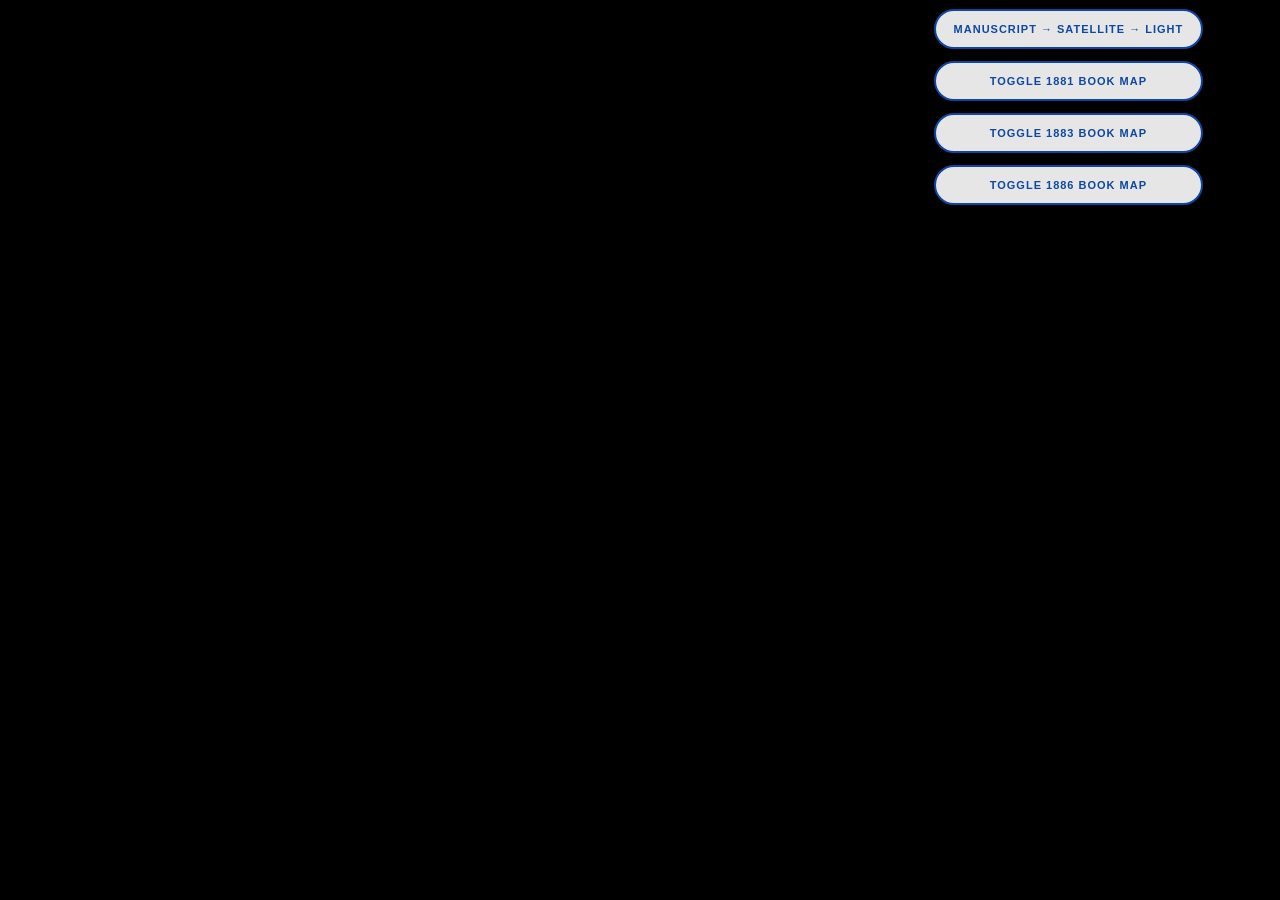
==== webpage/new_map.html @ 3abecbc9 "html title update" ====
<!DOCTYPE html>
<html>
<head>
    <meta charset="utf-8">
    <title> The Land and the Book | Interactive Travelogue </title>
    <meta name="viewport" content="initial-scale=1,maximum-scale=1,user-scalable=no">
    <link href="https://api.mapbox.com/mapbox-gl-js/v3.0.1/mapbox-gl.css" rel="stylesheet">
    <script src="https://api.mapbox.com/mapbox-gl-js/v3.0.1/mapbox-gl.js"></script>
    
     
    <style>
        body { margin: 0; padding: 0; font-family: 'Helvetica Neue', Arial, sans-serif; background: #000; }
        #map { position: absolute; top: 0; bottom: 0; width: 100%; }
        
        /* UI Panel */
        .ui-panel {
            position: absolute;
            top: 1%;
            right: 6%;
            z-index: 10;
            display: flex;
            flex-direction: column;
            gap: 12px;
        }

        .map-btn {
            background: rgba(255, 255, 255, 0.9);
            border: 2px solid #0D47A1;
            color: #0D47A1;
            padding: 12px 18px;
            border-radius: 30px; /* Modern rounded look */
            cursor: pointer;
            font-weight: bold;
            box-shadow: 0 4px 15px rgba(0,0,0,0.3);
            transition: all 0.3s ease;
            text-transform: uppercase;
            font-size: 11px;
            letter-spacing: 1px;
        }

        .map-btn:hover {
            background: #0D47A1;
            color: white;
            transform: scale(1.05);
        }

        .active-overlay {
            background: #0D47A1 !important;
            color: white !important;
        }

        /* Popup Styling */
        .mapboxgl-popup-content { padding: 0; border-radius: 12px; width: 350px; overflow: hidden; }
        .popup-header { padding: 15px; border-bottom: 3px solid #0D47A1; background: #fff; }
        .popup-header h3 { margin: 0; font-size: 16px; color: #0D47A1; }
        .popup-scroll-container { height: 380px; display: flex; overflow-x: auto; background: #fff; }
        .item-card { flex: 0 0 100%; width: 100%; padding: 15px; box-sizing: border-box;}
        .popup-img { width: 100%; height: 220px; object-fit: contain; background: #000; border-radius: 4px; }
        .popup-text { font-size: 13px; margin-top: 10px; color: #444; line-height: 1.5; }
    </style>
</head>
<body>

<div class="ui-panel">
    <button id="style-toggle" class="map-btn"> Manuscript → Satellite → Light </button>
    <button id="overlay-toggle" class="map-btn">Toggle 1881 Book Map</button>
    <button id="overlay-toggle-1883" class="map-btn">Toggle 1883 Book Map</button>
    <button id="overlay-toggle-1886" class="map-btn">Toggle 1886 Book Map</button>
</div>

<div id="map"></div>

<script>
    mapboxgl.accessToken = 'pk.eyJ1IjoieWFuaGFubGl1MiIsImEiOiJjbW4xdWFqdWEwa3Q3MnhzamtzZ3o4dWx2In0.TDQInIWvgvlpWkX5tnHwaA';

    let currentStyle = 'satellite';
    let overlayVisible = false;
    let overlay1886Visible = false;

    const map = new mapboxgl.Map({
        container: 'map',
        style: 'mapbox://styles/timemmers/cmn6230q4002o01s6eukgfczg',
        center: [35.2105, 31.8049], 
        zoom: 8.5,
        pitch: 0,
        bearing: 0
    });

    map.addControl(new mapboxgl.NavigationControl({ visualizePitch: true }));

    // Reusable function to load your Deep Blue Data
    function addProjectLayers() {
        // Source for your GeoJSON
        if (!map.getSource('route-source')) {
            map.addSource('route-source', {
                'type': 'geojson',
                'data': './geojson_output_with_years.json'
            });
        }

        // Source for your Historical Image Overlay
        if (!map.getSource('historical-image-1881')) {
            map.addSource('historical-image-1881', {
                'type': 'image',
                'url': './1881_bookmap.jpeg', 
                'coordinates': [
                    [34.44903, 32.66350], // Top Left [lng, lat]
                    [35.86812, 32.66018], // Top Right
                    [35.89797, 30.93306], // Bottom Right
                    [34.44654, 30.92518]  // Bottom Left
                ]
            });
        }

        if (!map.getSource('historical-image-1883')) {
            map.addSource('historical-image-1883', {
                'type': 'image',
                'url': './1883_bookmap.jpeg', 
                'coordinates': [
                    [35.48505, 33.55691], // Top Left [lng, lat]
                    [36.86476, 33.56105], // Top Right
                    [36.85357, 31.39614], // Bottom Right
                    [35.50537, 31.40857]  // Bottom Left
                ]
            });
        }

        if (!map.getSource('historical-image-1886')) {
            map.addSource('historical-image-1886', {
                'type': 'image',
                'url': './1886_bookmap.jpg', // Change to your actual file name
                'coordinates': [
                    [35.31549, 34.81390], // Update these to your 1886 QGIS bounding box
                    [36.68027, 34.81142], 
                    [36.73500, 33.22608], 
                    [35.33332, 33.21115]  
                ]
            });
        }


        // 1. Add Image Layer (Hidden by default)
        map.addLayer({
            'id': 'overlay-layer',
            'type': 'raster',
            'source': 'historical-image-1881',
            'layout': { 'visibility': overlayVisible ? 'visible' : 'none' },
            'paint': { 'raster-opacity': 0.6 }
        });

        map.addLayer({
            'id': 'overlay-layer-1883',
            'type': 'raster',
            'source': 'historical-image-1883',
            'layout': { 'visibility': overlayVisible ? 'visible' : 'none' },
            'paint': { 'raster-opacity': 0.6 }
        });

        map.addLayer({
            'id': 'overlay-layer-1886',
            'type': 'raster',
            'source': 'historical-image-1886',
            'layout': { 'visibility': overlay1886Visible ? 'visible' : 'none' },
            'paint': { 'raster-opacity': 0.6 }
        });

        // 2. Deep Blue Boundary Lines
        map.addLayer({
    'id': 'boundary-line',
    'type': 'line',
    'source': 'route-source',
    'filter': ['==', ['get', 'type'], 'boundary'],
    'paint': {
        'line-width': 5,
        'line-opacity': 0.85,
        'line-color': [
            'case',
            // 1881 book routes 
            ['==', ['get', 'book_year'], 1881], '#E74C3C',
            // 1883 book routes   
            ['==', ['get', 'book_year'], 1883], '#3498DB',
            // 1886 book routes 
            ['==', ['get', 'book_year'], 1886], '#F39C12',
            // Default color for everything else
            '#0D47A1'
        ]
    }
});

        // 3. Midnight Blue City Points
        map.addLayer({
            'id': 'city-points',
            'type': 'circle',
            'source': 'route-source',
            'filter': ['==', ['get', 'type'], 'city'],
            'paint': {
                'circle-radius': 8,
                'circle-color': '#F4E4BC',
                'circle-stroke-width': 2,
                'circle-stroke-color': '#6B4E31'
            }
        });

        // Enable Clicks
        map.on('click', 'boundary-line', showFeaturePopup);
        map.on('click', 'city-points', showFeaturePopup);
    }

    map.on('load', addProjectLayers);

    // Style Toggler Logic
    let styleIndex = 0;
    const styles = [
        'mapbox://styles/timemmers/cmn6230q4002o01s6eukgfczg',  // Customized Historical Manuscript style
        'mapbox://styles/mapbox/satellite-streets-v12',
        'mapbox://styles/mapbox/light-v11'  
    ];

    document.getElementById('style-toggle').addEventListener('click', () => {
        styleIndex = (styleIndex + 1) % styles.length;
        map.setStyle(styles[styleIndex]);
        map.once('style.load', addProjectLayers);
    });

    // Image Overlay Toggler Logic
    document.getElementById('overlay-toggle').addEventListener('click', () => {
        overlayVisible = !overlayVisible;
        const visibility = overlayVisible ? 'visible' : 'none';
        map.setLayoutProperty('overlay-layer', 'visibility', visibility);
        
        // Visual feedback for button
        document.getElementById('overlay-toggle').classList.toggle('active-overlay');
    });

    document.getElementById('overlay-toggle-1883').addEventListener('click', () => {
        overlay1886Visible = !overlay1886Visible;
        const visibility = overlay1886Visible ? 'visible' : 'none';
        map.setLayoutProperty('overlay-layer-1883', 'visibility', visibility);
        document.getElementById('overlay-toggle-1883').classList.toggle('active-overlay');
    });

    document.getElementById('overlay-toggle-1886').addEventListener('click', () => {
        overlay1886Visible = !overlay1886Visible;
        const visibility = overlay1886Visible ? 'visible' : 'none';
        map.setLayoutProperty('overlay-layer-1886', 'visibility', visibility);
        document.getElementById('overlay-toggle-1886').classList.toggle('active-overlay');
    });

    // POPUP LOGIC (Assuming your media is a stringified JSON array in the GeoJSON)
    function showFeaturePopup(e) {
        const props = e.features[0].properties;
        let media = typeof props.media === 'string' ? JSON.parse(props.media) : props.media;
        
        let cards = media.map(item => `
            <div class="item-card">
                <div style="font-weight:bold; color:#0D47A1; margin-bottom:8px;">${item.caption || ""}</div>
                <img class="popup-img" src="${item.image}">
                <div class="popup-text">${item.text || ""}</div>
            </div>
        `).join('');

        new mapboxgl.Popup()
            .setLngLat(e.lngLat)
            .setHTML(`
                <div class="popup-header"><h3>${props.from ? `${props.from} → ${props.to}` : (props.name || 'Route')}</h3></div>
                <div class="popup-scroll-container">${cards}</div>
            `)
            .addTo(map);
    }
</script>
</body>
</html>
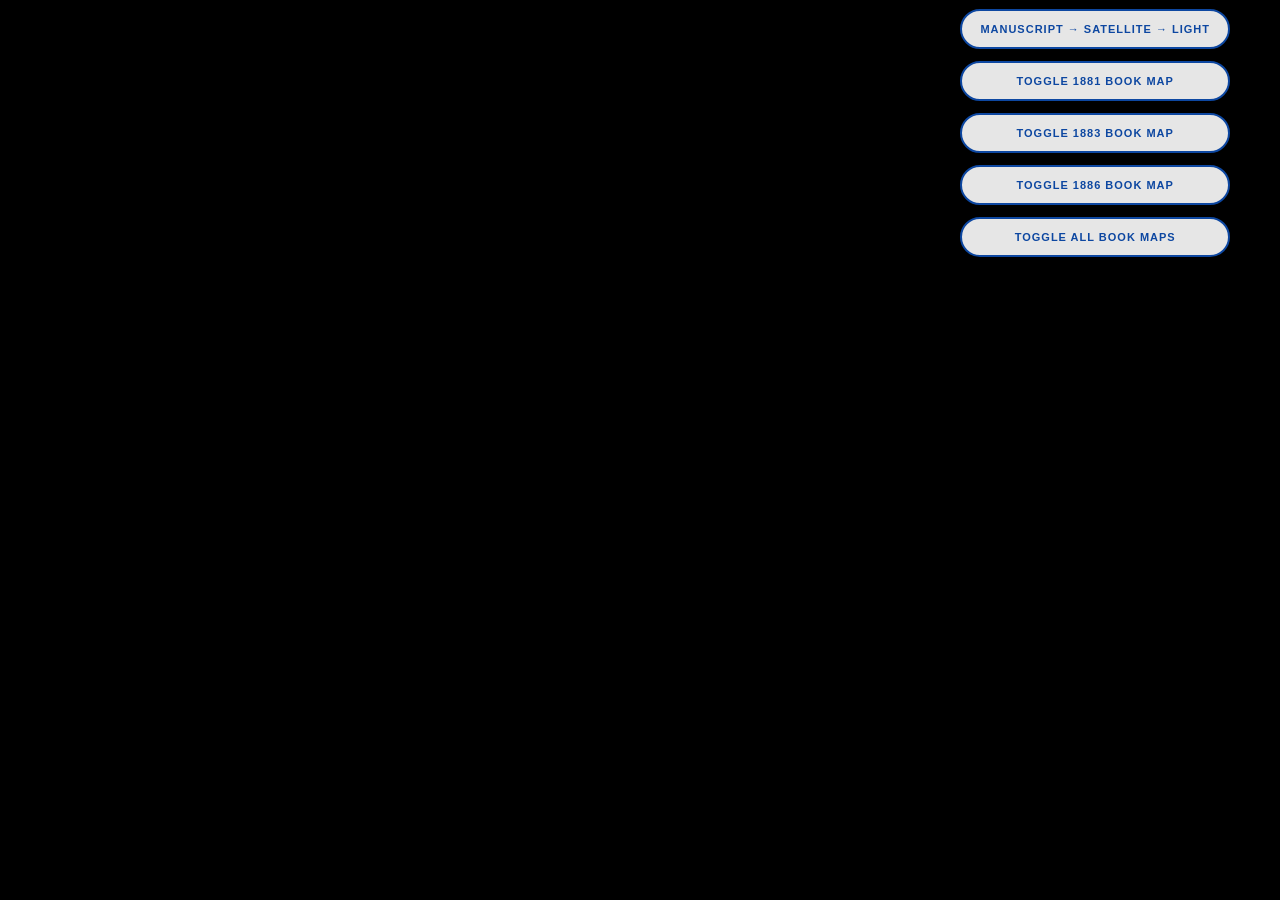
==== commit 4ce7f209: "hompage text update; map button refine" ====
--- a/webpage/new_map.html
+++ b/webpage/new_map.html
@@ -16,7 +16,7 @@
         .ui-panel {
             position: absolute;
             top: 1%;
-            right: 6%;
+            right: 50px;
             z-index: 10;
             display: flex;
             flex-direction: column;
@@ -66,6 +66,7 @@
     <button id="overlay-toggle" class="map-btn">Toggle 1881 Book Map</button>
     <button id="overlay-toggle-1883" class="map-btn">Toggle 1883 Book Map</button>
     <button id="overlay-toggle-1886" class="map-btn">Toggle 1886 Book Map</button>
+    <button id="book-maps-toggle" class="map-btn">Toggle All Book Maps</button>
 </div>
 
 <div id="map"></div>
@@ -75,7 +76,9 @@
 
     let currentStyle = 'satellite';
     let overlayVisible = false;
-    let overlay1886Visible = false;
+    let overlay1883Visible = false;
+    let overlay1886Visible = false;    
+    let allBookMapsVisible = false;
 
     const map = new mapboxgl.Map({
         container: 'map',
@@ -104,10 +107,10 @@
                 'type': 'image',
                 'url': './1881_bookmap.jpeg', 
                 'coordinates': [
-                    [34.44903, 32.66350], // Top Left [lng, lat]
-                    [35.86812, 32.66018], // Top Right
-                    [35.89797, 30.93306], // Bottom Right
-                    [34.44654, 30.92518]  // Bottom Left
+                    [34.50, 33.15], // Top Left [lng, lat]
+                    [36.16, 33.15], // Top Right
+                    [36.00, 30.30], // Bottom Right
+                    [34.15, 30.60]  // Bottom Left
                 ]
             });
         }
@@ -117,10 +120,10 @@
                 'type': 'image',
                 'url': './1883_bookmap.jpeg', 
                 'coordinates': [
-                    [35.48505, 33.55691], // Top Left [lng, lat]
-                    [36.86476, 33.56105], // Top Right
-                    [36.85357, 31.39614], // Bottom Right
-                    [35.50537, 31.40857]  // Bottom Left
+                    [35.31505, 33.57691], // Top Left [lng, lat]
+                    [36.69476, 33.58105], // Top Right
+                    [36.68357, 31.38614], // Bottom Right
+                    [35.33537, 31.39857]  // Bottom Left
                 ]
             });
         }
@@ -130,10 +133,10 @@
                 'type': 'image',
                 'url': './1886_bookmap.jpg', // Change to your actual file name
                 'coordinates': [
-                    [35.31549, 34.81390], // Update these to your 1886 QGIS bounding box
-                    [36.68027, 34.81142], 
-                    [36.73500, 33.22608], 
-                    [35.33332, 33.21115]  
+                    [35.13549, 34.81390], // Update these to your 1886 QGIS bounding box
+                    [36.50027, 34.81142], 
+                    [36.55500, 33.22608], 
+                    [35.15332, 33.21115]  
                 ]
             });
         }
@@ -145,15 +148,15 @@
             'type': 'raster',
             'source': 'historical-image-1881',
             'layout': { 'visibility': overlayVisible ? 'visible' : 'none' },
-            'paint': { 'raster-opacity': 0.6 }
+            'paint': { 'raster-opacity': 0.8 }
         });
 
         map.addLayer({
             'id': 'overlay-layer-1883',
             'type': 'raster',
             'source': 'historical-image-1883',
-            'layout': { 'visibility': overlayVisible ? 'visible' : 'none' },
-            'paint': { 'raster-opacity': 0.6 }
+            'layout': { 'visibility': overlay1883Visible ? 'visible' : 'none' },
+            'paint': { 'raster-opacity': 0.8 }
         });
 
         map.addLayer({
@@ -161,7 +164,7 @@
             'type': 'raster',
             'source': 'historical-image-1886',
             'layout': { 'visibility': overlay1886Visible ? 'visible' : 'none' },
-            'paint': { 'raster-opacity': 0.6 }
+            'paint': { 'raster-opacity': 0.8 }
         });
 
         // 2. Deep Blue Boundary Lines
@@ -180,7 +183,7 @@
             // 1883 book routes   
             ['==', ['get', 'book_year'], 1883], '#3498DB',
             // 1886 book routes 
-            ['==', ['get', 'book_year'], 1886], '#F39C12',
+            ['==', ['get', 'book_year'], 1886], '#6B8E23',
             // Default color for everything else
             '#0D47A1'
         ]
@@ -233,8 +236,8 @@
     });
 
     document.getElementById('overlay-toggle-1883').addEventListener('click', () => {
-        overlay1886Visible = !overlay1886Visible;
-        const visibility = overlay1886Visible ? 'visible' : 'none';
+        overlay1883Visible = !overlay1883Visible;
+        const visibility = overlay1883Visible ? 'visible' : 'none';
         map.setLayoutProperty('overlay-layer-1883', 'visibility', visibility);
         document.getElementById('overlay-toggle-1883').classList.toggle('active-overlay');
     });
@@ -245,6 +248,23 @@
         map.setLayoutProperty('overlay-layer-1886', 'visibility', visibility);
         document.getElementById('overlay-toggle-1886').classList.toggle('active-overlay');
     });
+
+    document.getElementById('book-maps-toggle').addEventListener('click', () => {
+    allBookMapsVisible = !allBookMapsVisible;
+    const visibility = allBookMapsVisible ? 'visible' : 'none';
+    
+    // Toggle all three overlay layers
+    map.setLayoutProperty('overlay-layer', 'visibility', visibility);
+    map.setLayoutProperty('overlay-layer-1883', 'visibility', visibility);
+    map.setLayoutProperty('overlay-layer-1886', 'visibility', visibility);
+    
+    // Update all buttons visual state
+    document.querySelectorAll('.map-btn[id*="overlay-toggle"]').forEach(btn => {
+        btn.classList.toggle('active-overlay', allBookMapsVisible);
+    });
+    
+    document.getElementById('book-maps-toggle').classList.toggle('active-overlay');
+});
 
     // POPUP LOGIC (Assuming your media is a stringified JSON array in the GeoJSON)
     function showFeaturePopup(e) {
